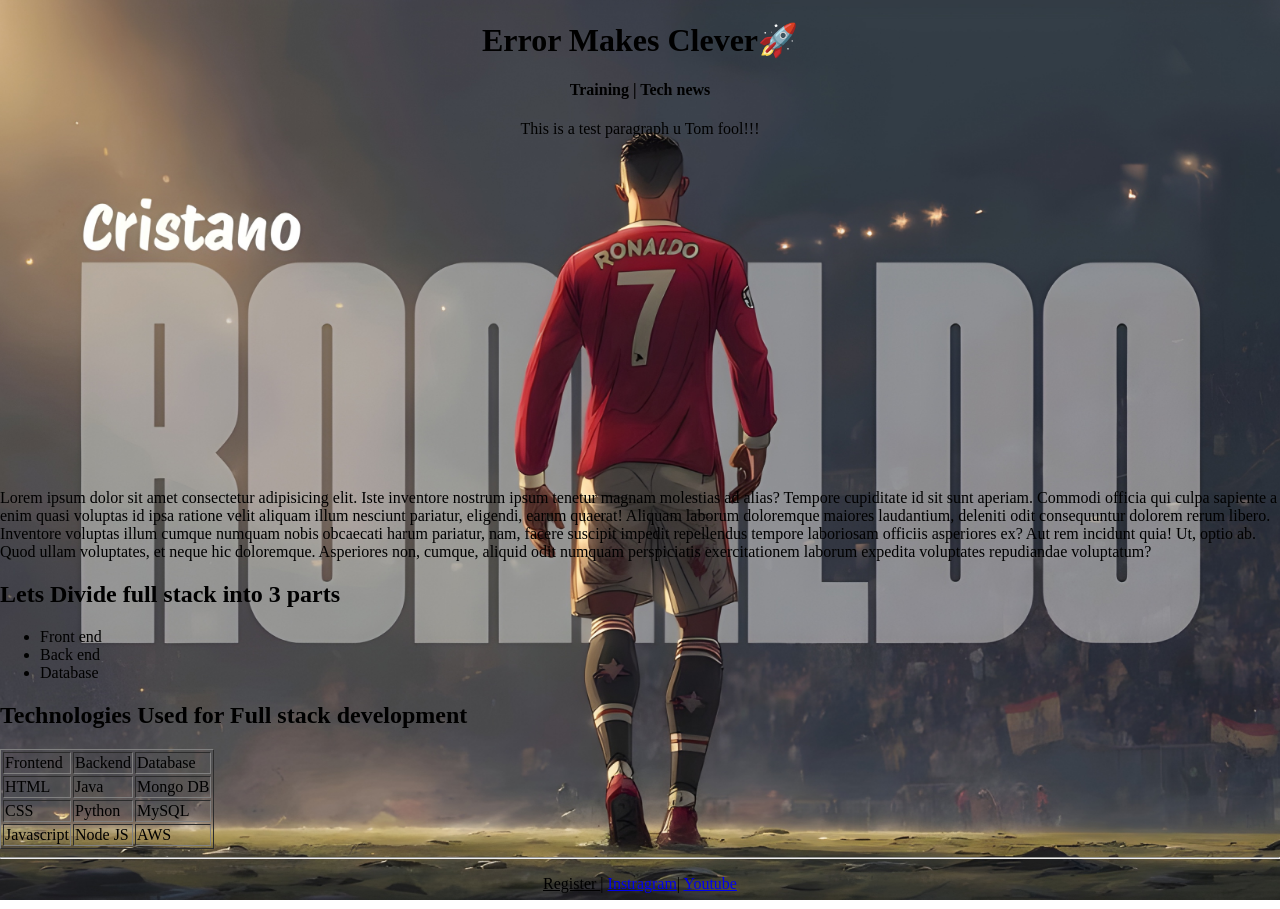
==== index.html @ 68fec0e8 "index.html" ====
<!DOCTYPE html>
<html>
<head>
    <title>EMC</title>
    <link rel="icon" href="emc.png">
</head>
<body style="color:black">
    <style>
body{
    margin:0;
    background-image:url("CRISTIANO RONALDO.jpg");
    background-size:cover;
    background-position:center;
    background-repeat:no-repeat;
    background-attachment:fixed;
}
</style>
    <center>
    <h1>Error Makes Clever🚀</h1>
    <h4> Training | Tech news</h4>
    <p>This is a test paragraph u Tom fool!!!</p>
        <iframe width="560" height="315" src="https://www.youtube.com/embed/29FUG72LVFE?si=ehvPrg35CnWP2hrs" title="YouTube video player" frameborder="0" allow="accelerometer; autoplay; clipboard-write; encrypted-media; gyroscope; picture-in-picture; web-share" referrerpolicy="strict-origin-when-cross-origin" allowfullscreen></iframe>
    </center>
    <p>Lorem ipsum dolor sit amet consectetur adipisicing elit. Iste inventore nostrum ipsum tenetur magnam molestias ad alias? Tempore cupiditate id sit sunt aperiam. Commodi officia qui culpa sapiente a enim quasi voluptas id ipsa ratione velit aliquam illum nesciunt pariatur, eligendi, earum quaerat! Aliquam laborum doloremque maiores laudantium, deleniti odit consequuntur dolorem rerum libero. Inventore voluptas illum cumque numquam nobis obcaecati harum pariatur, nam, facere suscipit impedit repellendus tempore laboriosam officiis asperiores ex? Aut rem incidunt quia! Ut, optio ab. Quod ullam voluptates, et neque hic doloremque. Asperiores non, cumque, aliquid odit numquam perspiciatis exercitationem laborum expedita voluptates repudiandae voluptatum?</p>
<h2>Lets Divide full stack into 3 parts </h2>
    <ul>
        <li>Front end </li>
        <li>Back end</li>
        <li>Database</li>
    </ul>
    <h2>Technologies Used for Full stack development</h2>
    <table border =1>
        <tr>
            <td>Frontend</td> <td>Backend</td> <td>Database</td>
        </tr>
        <tr>
            <td>HTML</td><td>Java</td><td>Mongo DB</td> 
        </tr>
        <tr>
            <td>CSS</td> <td>Python</td> <td>MySQL</td>
        </tr>
        <tr> <td>Javascript</td> <td>Node JS</td> <td> AWS</td>
        </tr>
    </table>
    <hr>
    <center>
        <p>
            <a href="register.html" style="color:black">Register </a> | <a href="https://www.instagram.com/_.kishorey/?hl=en">Instragram</a>| <a href="https://www.youtube.com/channel/UCKAdpXxFHAUkBEMgLvtC42Q">Youtube</a>
        </p>
    </center>
</body>
</html>
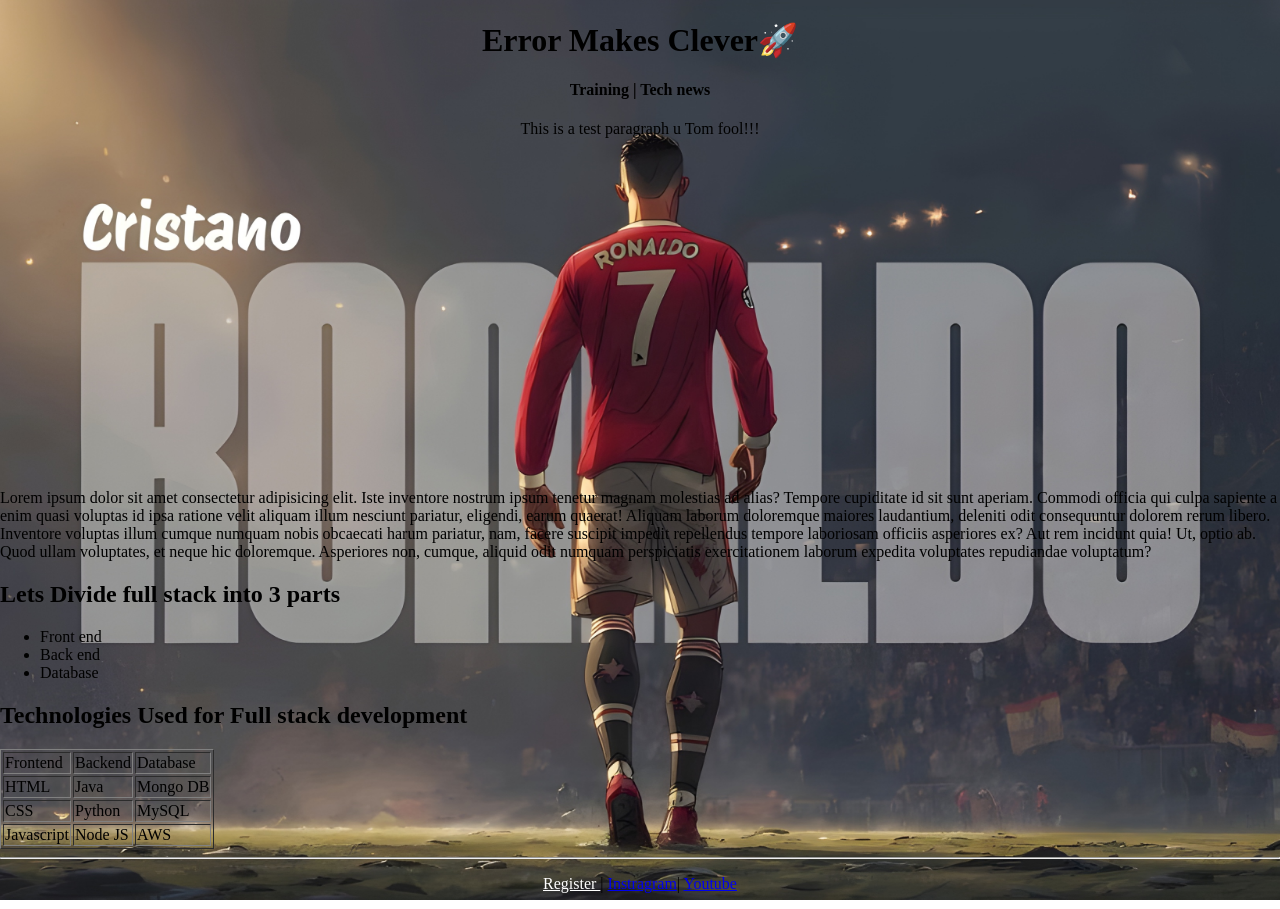
==== commit edb97dbb: "Update index.html" ====
--- a/index.html
+++ b/index.html
@@ -45,7 +45,7 @@
     <hr>
     <center>
         <p>
-            <a href="register.html" style="color:black">Register </a> | <a href="https://www.instagram.com/_.kishorey/?hl=en">Instragram</a>| <a href="https://www.youtube.com/channel/UCKAdpXxFHAUkBEMgLvtC42Q">Youtube</a>
+            <a href="register.html" style="color:white">Register </a> | <a href="https://www.instagram.com/_.kishorey/?hl=en">Instragram</a>| <a href="https://www.youtube.com/channel/UCKAdpXxFHAUkBEMgLvtC42Q">Youtube</a>
         </p>
     </center>
 </body>
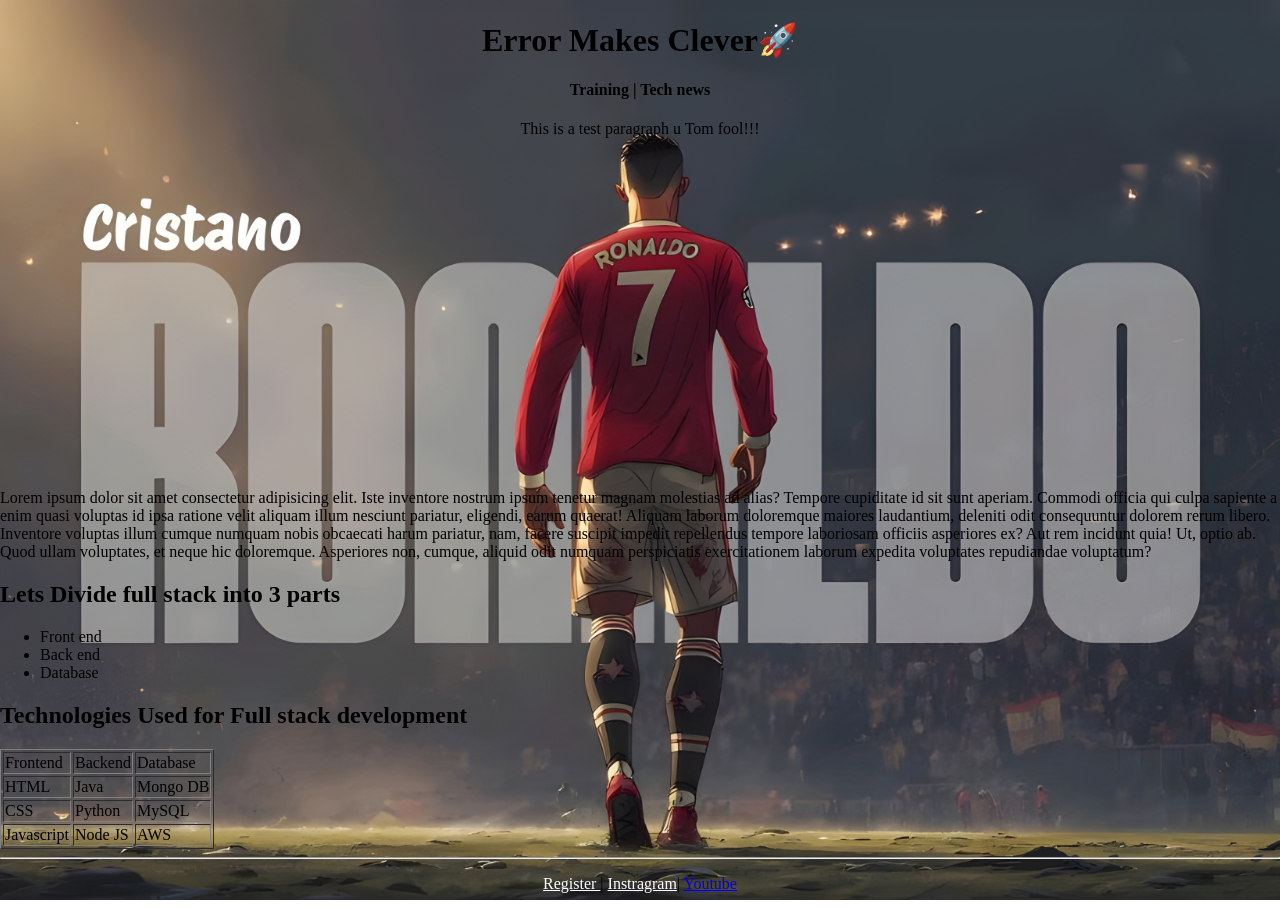
==== commit d552c10c: "index.html" ====
--- a/index.html
+++ b/index.html
@@ -45,7 +45,7 @@
     <hr>
     <center>
         <p>
-            <a href="register.html" style="color:white">Register </a> | <a href="https://www.instagram.com/_.kishorey/?hl=en">Instragram</a>| <a href="https://www.youtube.com/channel/UCKAdpXxFHAUkBEMgLvtC42Q">Youtube</a>
+            <a href="register.html" style="color:white">Register </a> | <a href="https://www.instagram.com/_.kishorey/?hl=en" style="color:white" >Instragram</a>| <a href="https://www.youtube.com/channel/UCKAdpXxFHAUkBEMgLvtC42Q">Youtube</a>
         </p>
     </center>
 </body>
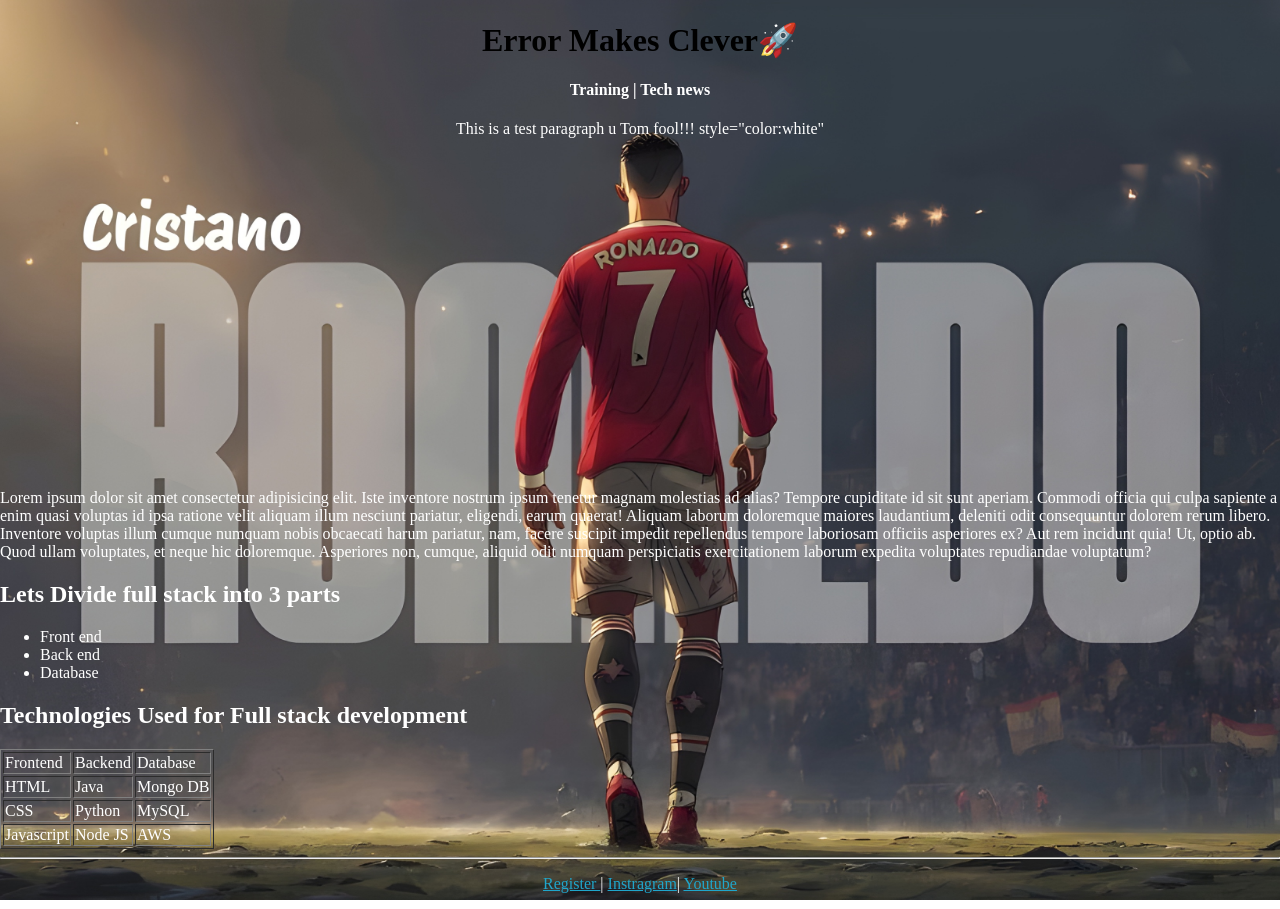
==== commit d81281e4: "index.html" ====
--- a/index.html
+++ b/index.html
@@ -16,20 +16,20 @@
 }
 </style>
     <center>
-    <h1>Error Makes Clever🚀</h1>
-    <h4> Training | Tech news</h4>
-    <p>This is a test paragraph u Tom fool!!!</p>
+    <h1 >Error Makes Clever🚀</h1>
+    <h4 style="color:white"> Training | Tech news</h4>
+    <p style="color:white">This is a test paragraph u Tom fool!!! style="color:white"</p>
         <iframe width="560" height="315" src="https://www.youtube.com/embed/29FUG72LVFE?si=ehvPrg35CnWP2hrs" title="YouTube video player" frameborder="0" allow="accelerometer; autoplay; clipboard-write; encrypted-media; gyroscope; picture-in-picture; web-share" referrerpolicy="strict-origin-when-cross-origin" allowfullscreen></iframe>
     </center>
-    <p>Lorem ipsum dolor sit amet consectetur adipisicing elit. Iste inventore nostrum ipsum tenetur magnam molestias ad alias? Tempore cupiditate id sit sunt aperiam. Commodi officia qui culpa sapiente a enim quasi voluptas id ipsa ratione velit aliquam illum nesciunt pariatur, eligendi, earum quaerat! Aliquam laborum doloremque maiores laudantium, deleniti odit consequuntur dolorem rerum libero. Inventore voluptas illum cumque numquam nobis obcaecati harum pariatur, nam, facere suscipit impedit repellendus tempore laboriosam officiis asperiores ex? Aut rem incidunt quia! Ut, optio ab. Quod ullam voluptates, et neque hic doloremque. Asperiores non, cumque, aliquid odit numquam perspiciatis exercitationem laborum expedita voluptates repudiandae voluptatum?</p>
-<h2>Lets Divide full stack into 3 parts </h2>
-    <ul>
+    <p style="color:white">Lorem ipsum dolor sit amet consectetur adipisicing elit. Iste inventore nostrum ipsum tenetur magnam molestias ad alias? Tempore cupiditate id sit sunt aperiam. Commodi officia qui culpa sapiente a enim quasi voluptas id ipsa ratione velit aliquam illum nesciunt pariatur, eligendi, earum quaerat! Aliquam laborum doloremque maiores laudantium, deleniti odit consequuntur dolorem rerum libero. Inventore voluptas illum cumque numquam nobis obcaecati harum pariatur, nam, facere suscipit impedit repellendus tempore laboriosam officiis asperiores ex? Aut rem incidunt quia! Ut, optio ab. Quod ullam voluptates, et neque hic doloremque. Asperiores non, cumque, aliquid odit numquam perspiciatis exercitationem laborum expedita voluptates repudiandae voluptatum?</p>
+<h2 style="color:white">Lets Divide full stack into 3 parts </h2>
+    <ul style="color:white">
         <li>Front end </li>
         <li>Back end</li>
         <li>Database</li>
     </ul>
-    <h2>Technologies Used for Full stack development</h2>
-    <table border =1>
+    <h2 style="color:white">Technologies Used for Full stack development</h2>
+    <table border =1 style="color:white">
         <tr>
             <td>Frontend</td> <td>Backend</td> <td>Database</td>
         </tr>
@@ -44,8 +44,8 @@
     </table>
     <hr>
     <center>
-        <p>
-            <a href="register.html" style="color:white">Register </a> | <a href="https://www.instagram.com/_.kishorey/?hl=en" style="color:white" >Instragram</a>| <a href="https://www.youtube.com/channel/UCKAdpXxFHAUkBEMgLvtC42Q">Youtube</a>
+        <p style="color:white">
+            <a href="register.html" style="color:hsl(193, 73%, 46%)">Register </a> | <a href="https://www.instagram.com/_.kishorey/?hl=en" style="color:hsl(193, 73%, 46%)" style="color:white">Instragram</a>| <a href="https://www.youtube.com/channel/UCKAdpXxFHAUkBEMgLvtC42Q" style="color:hsl(193, 73%, 46%)">Youtube</a>
         </p>
     </center>
 </body>
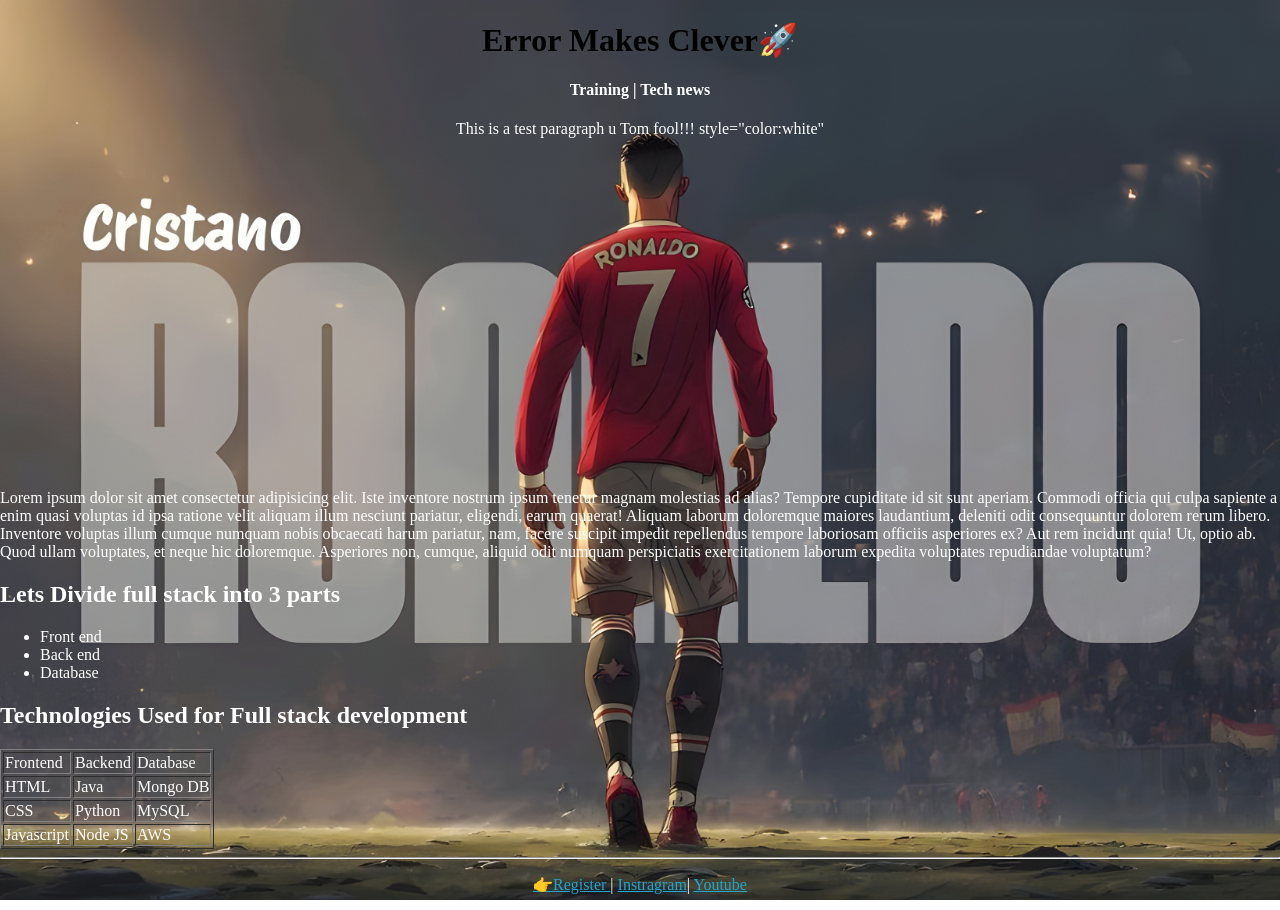
==== commit d17f2a4d: "index.html" ====
--- a/index.html
+++ b/index.html
@@ -45,7 +45,7 @@
     <hr>
     <center>
         <p style="color:white">
-            <a href="register.html" style="color:hsl(193, 73%, 46%)">Register </a> | <a href="https://www.instagram.com/_.kishorey/?hl=en" style="color:hsl(193, 73%, 46%)" style="color:white">Instragram</a>| <a href="https://www.youtube.com/channel/UCKAdpXxFHAUkBEMgLvtC42Q" style="color:hsl(193, 73%, 46%)">Youtube</a>
+            <a href="register.html" style="color:hsl(193, 73%, 46%)">👉Register </a> | <a href="https://www.instagram.com/_.kishorey/?hl=en" style="color:hsl(193, 73%, 46%)" style="color:white">Instragram</a>| <a href="https://www.youtube.com/channel/UCKAdpXxFHAUkBEMgLvtC42Q" style="color:hsl(193, 73%, 46%)">Youtube</a>
         </p>
     </center>
 </body>
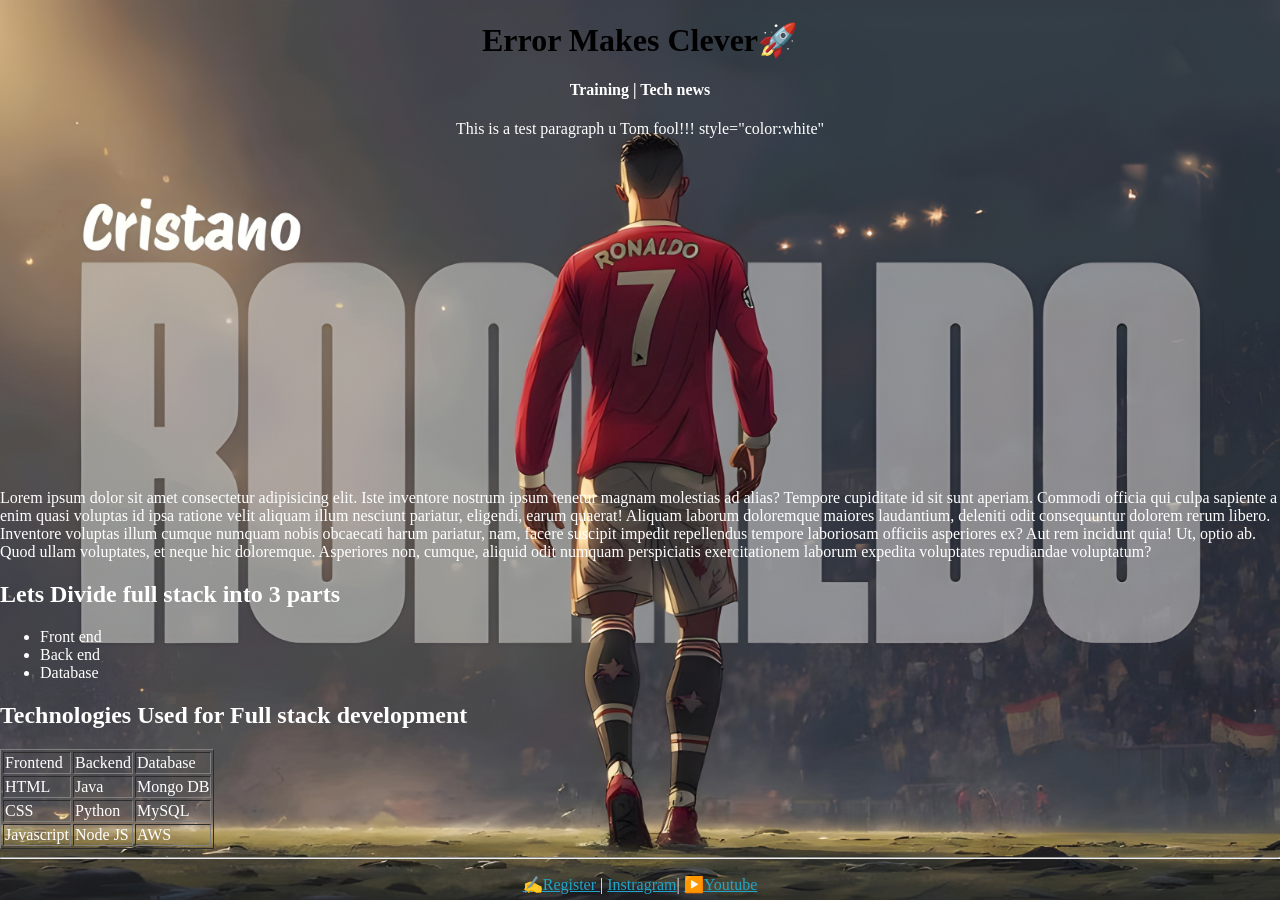
==== commit 20733ae1: "index.html" ====
--- a/index.html
+++ b/index.html
@@ -45,7 +45,7 @@
     <hr>
     <center>
         <p style="color:white">
-            <a href="register.html" style="color:hsl(193, 73%, 46%)">👉Register </a> | <a href="https://www.instagram.com/_.kishorey/?hl=en" style="color:hsl(193, 73%, 46%)" style="color:white">Instragram</a>| <a href="https://www.youtube.com/channel/UCKAdpXxFHAUkBEMgLvtC42Q" style="color:hsl(193, 73%, 46%)">Youtube</a>
+            <a href="register.html" style="color:hsl(193, 73%, 46%)">✍Register </a> | <a href="https://www.instagram.com/_.kishorey/?hl=en" style="color:hsl(193, 73%, 46%)" style="color:white">Instragram</a>| <a href="https://www.youtube.com/channel/UCKAdpXxFHAUkBEMgLvtC42Q" style="color:hsl(193, 73%, 46%)">▶️Youtube</a>
         </p>
     </center>
 </body>
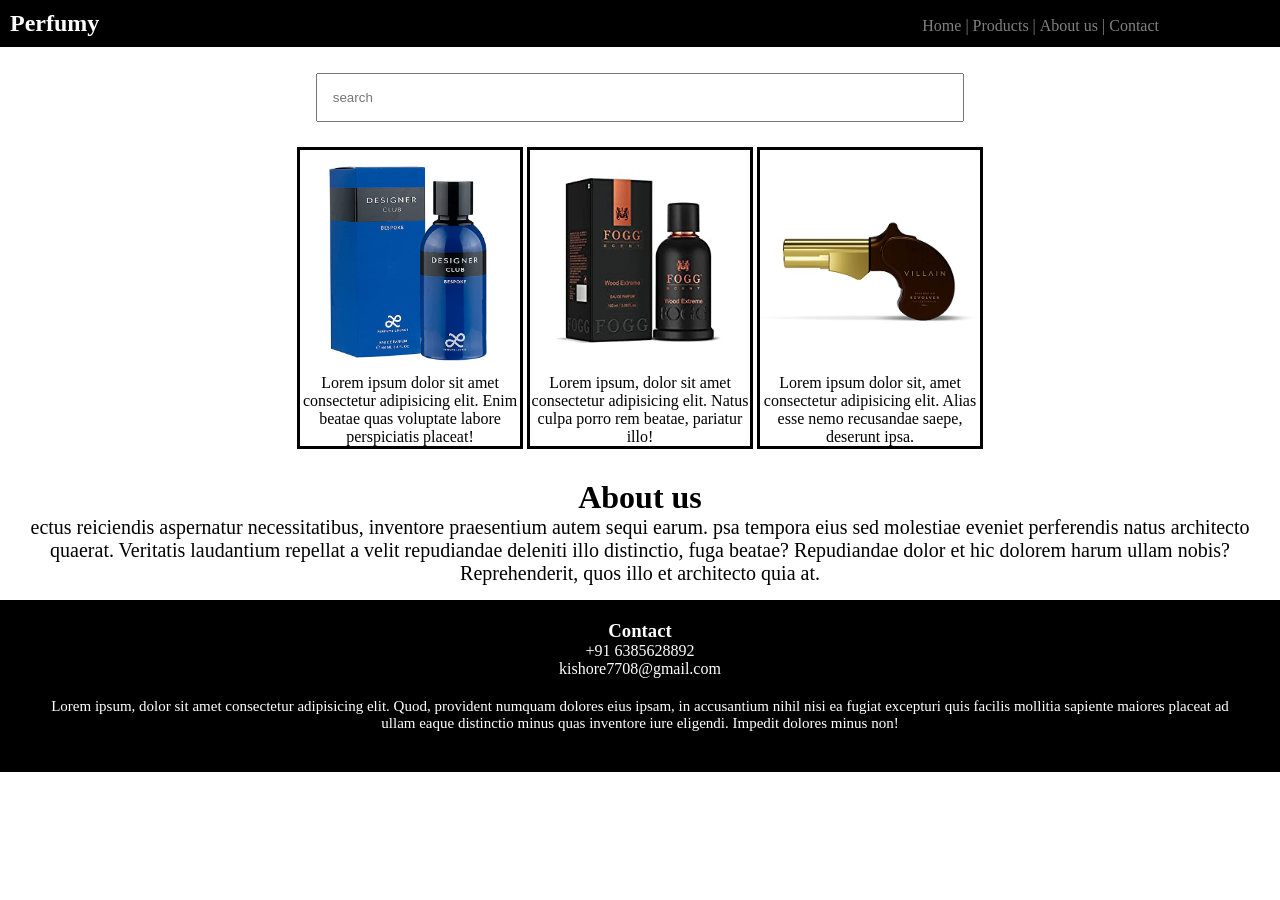
==== commit df79d662: "Add files via upload" ====
--- a/index.html
+++ b/index.html
@@ -1,52 +1,49 @@
 <!DOCTYPE html>
-<html>
-<head>
-    <title>EMC</title>
-    <link rel="icon" href="emc.png">
-</head>
-<body style="color:black">
-    <style>
-body{
-    margin:0;
-    background-image:url("CRISTIANO RONALDO.jpg");
-    background-size:cover;
-    background-position:center;
-    background-repeat:no-repeat;
-    background-attachment:fixed;
-}
-</style>
-    <center>
-    <h1 >Error Makes Clever🚀</h1>
-    <h4 style="color:white"> Training | Tech news</h4>
-    <p style="color:white">This is a test paragraph u Tom fool!!! style="color:white"</p>
-        <iframe width="560" height="315" src="https://www.youtube.com/embed/29FUG72LVFE?si=ehvPrg35CnWP2hrs" title="YouTube video player" frameborder="0" allow="accelerometer; autoplay; clipboard-write; encrypted-media; gyroscope; picture-in-picture; web-share" referrerpolicy="strict-origin-when-cross-origin" allowfullscreen></iframe>
-    </center>
-    <p style="color:white">Lorem ipsum dolor sit amet consectetur adipisicing elit. Iste inventore nostrum ipsum tenetur magnam molestias ad alias? Tempore cupiditate id sit sunt aperiam. Commodi officia qui culpa sapiente a enim quasi voluptas id ipsa ratione velit aliquam illum nesciunt pariatur, eligendi, earum quaerat! Aliquam laborum doloremque maiores laudantium, deleniti odit consequuntur dolorem rerum libero. Inventore voluptas illum cumque numquam nobis obcaecati harum pariatur, nam, facere suscipit impedit repellendus tempore laboriosam officiis asperiores ex? Aut rem incidunt quia! Ut, optio ab. Quod ullam voluptates, et neque hic doloremque. Asperiores non, cumque, aliquid odit numquam perspiciatis exercitationem laborum expedita voluptates repudiandae voluptatum?</p>
-<h2 style="color:white">Lets Divide full stack into 3 parts </h2>
-    <ul style="color:white">
-        <li>Front end </li>
-        <li>Back end</li>
-        <li>Database</li>
-    </ul>
-    <h2 style="color:white">Technologies Used for Full stack development</h2>
-    <table border =1 style="color:white">
-        <tr>
-            <td>Frontend</td> <td>Backend</td> <td>Database</td>
-        </tr>
-        <tr>
-            <td>HTML</td><td>Java</td><td>Mongo DB</td> 
-        </tr>
-        <tr>
-            <td>CSS</td> <td>Python</td> <td>MySQL</td>
-        </tr>
-        <tr> <td>Javascript</td> <td>Node JS</td> <td> AWS</td>
-        </tr>
-    </table>
-    <hr>
-    <center>
-        <p style="color:white">
-            <a href="register.html" style="color:hsl(193, 73%, 46%)">✍Register </a> | <a href="https://www.instagram.com/_.kishorey/?hl=en" style="color:hsl(193, 73%, 46%)" style="color:white">Instragram</a>| <a href="https://www.youtube.com/channel/UCKAdpXxFHAUkBEMgLvtC42Q" style="color:hsl(193, 73%, 46%)">▶️Youtube</a>
-        </p>
-    </center>
-</body>
-</html>
+<html lang="en">
+    <head>
+        <title>Perfumy</title>
+        <link rel="stylesheet" href="style.css">
+    </head>
+    <body>
+        <div class="header">
+            <nav>
+                <h1>Perfumy</h1>
+                <ul>
+                    <li>Home |</li>
+                    <li>Products |</li>
+                    <li>About us |</li>
+                    <li>Contact</li>
+                </ul>
+            </nav>
+        </div>
+        <div class="searchbar">
+            <input placeholder="search">
+        </div>
+        <div class="product">
+            <div class="box">
+                <img src="one.jpg">
+                <p>Lorem ipsum dolor sit amet consectetur adipisicing elit. Enim beatae quas voluptate labore perspiciatis placeat!</p>
+            </div>
+            <div class="box">
+                <img src="two.jpg">
+                <p>Lorem ipsum, dolor sit amet consectetur adipisicing elit. Natus culpa porro rem beatae, pariatur illo!</p>
+            </div>
+            <div class="box">
+                <img src="three.jpg">
+                <p>Lorem ipsum dolor sit, amet consectetur adipisicing elit. Alias esse nemo recusandae saepe, deserunt ipsa.</p>
+            </div>
+        </div>
+        <div class="about">
+            <h1 style="display: block;">About us</h1>
+            <p style="font-size: 20px;">ectus reiciendis aspernatur necessitatibus, inventore praesentium autem sequi earum. psa tempora eius sed molestiae eveniet perferendis natus architecto quaerat. Veritatis laudantium repellat a velit repudiandae deleniti illo distinctio, fuga beatae? Repudiandae dolor et hic dolorem harum ullam nobis? Reprehenderit, quos illo et architecto quia at.</p>
+
+        </div>
+        <div class="contact">
+            <h3>Contact</h3>
+            <p>+91 6385628892</p>
+            <p>kishore7708@gmail.com</p>
+            <p style="margin:20px; font-size: 15px;"> Lorem ipsum, dolor sit amet consectetur adipisicing elit. Quod, provident numquam dolores eius ipsam, in accusantium nihil nisi ea fugiat excepturi quis facilis mollitia sapiente maiores placeat ad ullam eaque distinctio minus quas inventore iure eligendi. Impedit dolores minus non!</p>
+
+        </div>       
+    </body>
+</html>
--- a/style.css
+++ b/style.css
@@ -0,0 +1,59 @@
+*{
+    margin: 0;
+    padding: 0;
+}
+nav{
+    background-color: black;
+    color: white;
+    padding: 10px;
+}
+ul,h1,li{
+    display: inline;
+    
+}
+ul{
+    margin-left: 65%;
+}
+li{
+    color: grey;
+    cursor: pointer;
+}
+li:hover{
+    color: white;
+}
+input{
+    width: 50%;
+    padding: 15px;
+}
+.searchbar{
+    text-align: center;
+    padding: 2%;
+}
+.product{
+    text-align: center;
+}
+img {
+    width: 220px;
+}
+.box{
+    border-color: black;
+    border-width: 3px;
+    border-style: solid;
+    display: inline-block;
+    width: 220px;
+}
+.box:hover{
+    background-color: black;
+    color: white;
+}
+.about{
+    text-align: center;
+    margin-top: 30px;
+}
+.contact{
+    background-color: black;
+    color: white;
+    padding: 20px;
+    text-align: center;
+    margin-top: 15px;
+}
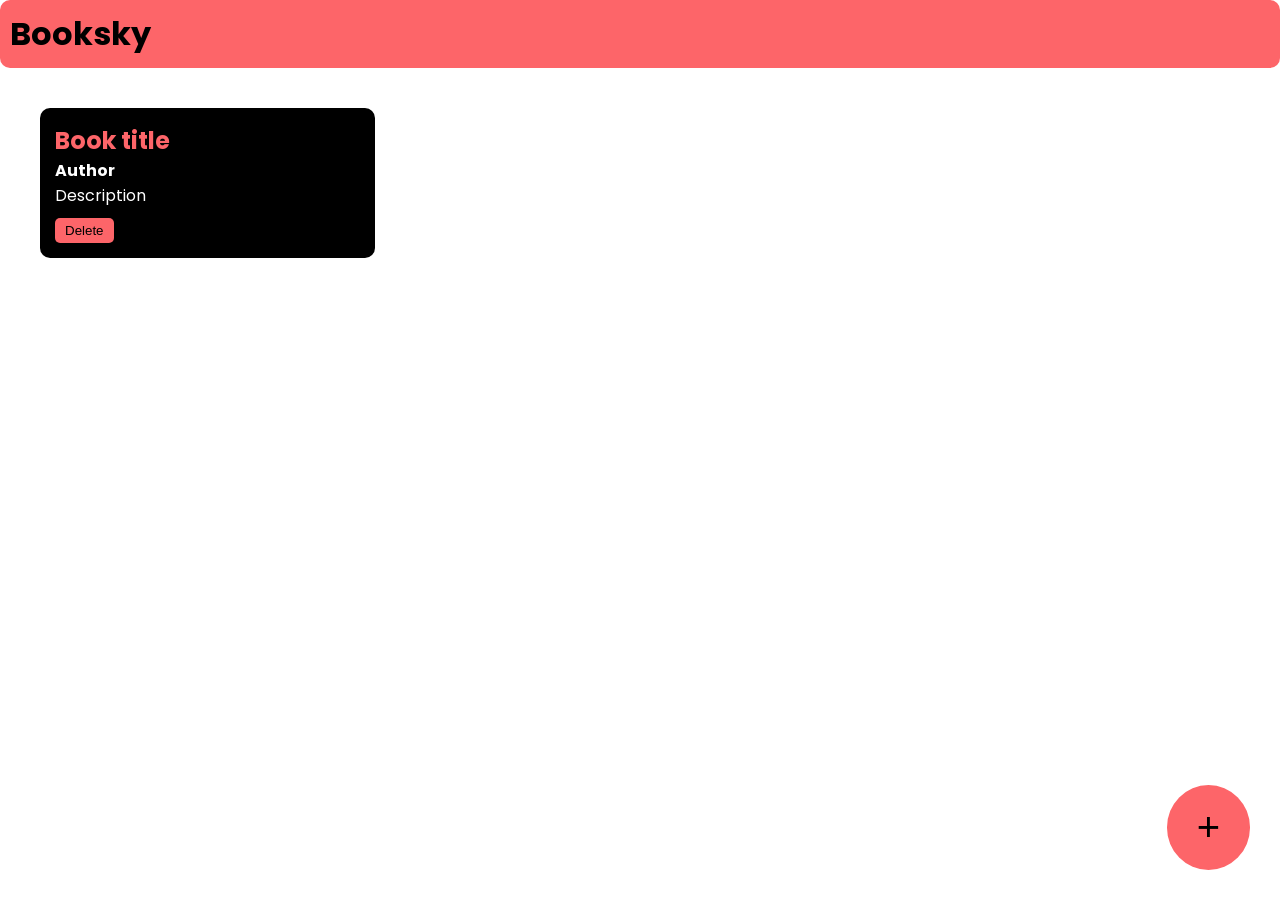
==== commit 6c3febfb: "Add files via upload" ====
--- a/index.html
+++ b/index.html
@@ -1,49 +1,38 @@
 <!DOCTYPE html>
 <html lang="en">
-    <head>
-        <title>Perfumy</title>
-        <link rel="stylesheet" href="style.css">
-    </head>
-    <body>
-        <div class="header">
-            <nav>
-                <h1>Perfumy</h1>
-                <ul>
-                    <li>Home |</li>
-                    <li>Products |</li>
-                    <li>About us |</li>
-                    <li>Contact</li>
-                </ul>
-            </nav>
+<head>
+    <meta charset="UTF-8">
+    <meta name="viewport" content="width=device-width, initial-scale=1.0">
+    <title>Booksky</title>
+    <link rel="stylesheet" href="style.css">
+    <link rel="preconnect" href="https://fonts.googleapis.com">
+    <link rel="preconnect" href="https://fonts.gstatic.com" crossorigin>
+    <link href="https://fonts.googleapis.com/css2?family=Poppins:ital,wght@0,100;0,200;0,300;0,400;0,500;0,600;0,700;0,800;0,900;1,100;1,200;1,300;1,400;1,500;1,600;1,700;1,800;1,900&display=swap" rel="stylesheet">
+</head>
+<body>
+    <div class="navbar">
+        <h1>Booksky</h1>
+    </div>
+    <div class="container">
+        <div class="book-container">
+            <h2>Book title</h2>
+            <h4>Author</h4>
+            <p>Description</p>
+            <button onclick="del(event)">Delete</button>
         </div>
-        <div class="searchbar">
-            <input placeholder="search">
+        <div class="popup-overlay"></div>
+        <div class="popup-box">
+            <h2>Add book</h2>
+            <form>
+                <input type="text" placeholder="Book title" id="book-title-input">
+                <input type="text" placeholder="Book author" id="book-author-input">
+                <textarea placeholder="Short description" id="description-input"></textarea>
+                <button id="add-book">ADD</button>
+                <button id="cancel-popup">CANCEL</button>
+            </form>
         </div>
-        <div class="product">
-            <div class="box">
-                <img src="one.jpg">
-                <p>Lorem ipsum dolor sit amet consectetur adipisicing elit. Enim beatae quas voluptate labore perspiciatis placeat!</p>
-            </div>
-            <div class="box">
-                <img src="two.jpg">
-                <p>Lorem ipsum, dolor sit amet consectetur adipisicing elit. Natus culpa porro rem beatae, pariatur illo!</p>
-            </div>
-            <div class="box">
-                <img src="three.jpg">
-                <p>Lorem ipsum dolor sit, amet consectetur adipisicing elit. Alias esse nemo recusandae saepe, deserunt ipsa.</p>
-            </div>
-        </div>
-        <div class="about">
-            <h1 style="display: block;">About us</h1>
-            <p style="font-size: 20px;">ectus reiciendis aspernatur necessitatibus, inventore praesentium autem sequi earum. psa tempora eius sed molestiae eveniet perferendis natus architecto quaerat. Veritatis laudantium repellat a velit repudiandae deleniti illo distinctio, fuga beatae? Repudiandae dolor et hic dolorem harum ullam nobis? Reprehenderit, quos illo et architecto quia at.</p>
-
-        </div>
-        <div class="contact">
-            <h3>Contact</h3>
-            <p>+91 6385628892</p>
-            <p>kishore7708@gmail.com</p>
-            <p style="margin:20px; font-size: 15px;"> Lorem ipsum, dolor sit amet consectetur adipisicing elit. Quod, provident numquam dolores eius ipsam, in accusantium nihil nisi ea fugiat excepturi quis facilis mollitia sapiente maiores placeat ad ullam eaque distinctio minus quas inventore iure eligendi. Impedit dolores minus non!</p>
-
-        </div>       
-    </body>
+        <button class="add-button" id="popup-button">+</button>
+    </div>
+    <script src="script.js"></script>
+</body>
 </html>
--- a/style.css
+++ b/style.css
@@ -1,59 +1,114 @@
 *{
+    padding: 0;
     margin: 0;
-    padding: 0;
 }
-nav{
+.navbar{
+    background-color: #fd6569;
+    padding: 10px;
+    border-radius: 10px;
+}
+body{
+    font-family: 'Poppins' ,sans-serif;
+}
+.container{
+    padding: 30px;
+}
+.book-container{
+    padding:15px;
+    width: 25%;
+    margin: 10px;
+    background-color: black;
+    border-radius: 10px;
+    color: white;
+    display: inline-block;
+    vertical-align: top;
+}
+.book-container h2{
+    color: #fd6569;
+}
+.book-container button{
+    background-color: #fd6569;
+    color: black;
+    padding-left: 10px;
+    padding-right: 10px;
+    padding-bottom: 5px;
+    padding-top: 5px;
+    border-radius: 5px;
+    border: none;
+    margin-top: 10px;
+}
+.add-button{
+    background-color: #fd6569;
+    color: black;
+    padding-left: 30px;
+    padding-right: 30px;
+    padding-top: 20px;
+    padding-bottom: 20px;
+    border-radius: 100%;
+    font-size: 40px;
+    border: none;
+    position: fixed;
+    right: 30px;
+    bottom: 30px;
+}
+.popup-overlay{
+    opacity: .8;
+    background-color: black;
+    top: 0;
+    bottom: 0;
+    position: absolute;
+    width: 100%;
+    height: 100%;
+    z-index: 1;
+    display: none;
+}
+.popup-box{
+    background-color:#fd6569;
+    width: 40%;
+    padding: 40px;
+    position: absolute;
+    top: 20%;
+    left: 30%;
+    border-radius: 10px;
+    z-index: 2;
+    display: none;
+}
+.popup-box input{
+    background: transparent;
+    width: 100%;
+    border: none;
+    margin: 8px;
+    padding: 5px;
+    font-size: 20px;
+    border-bottom: solid black 2px;
+}
+.popup-box textarea{
+    background: transparent;
+    width: 100%;
+    margin: 8px;
+    padding: 5px;
+    font-size: 20px;
+    border: solid black 2px;
+}
+.popup-box button{
     background-color: black;
     color: white;
-    padding: 10px;
+    padding-left: 15px;
+    padding-right:15px;
+    padding-bottom: 10px;
+    padding-top: 10px;
+    border: none;
+    margin: 5px;
 }
-ul,h1,li{
-    display: inline;
-    
+.popup-box input:focus{
+    outline: none;
 }
-ul{
-    margin-left: 65%;
+.popup-box textarea:focus{
+    outline: none;
 }
-li{
-    color: grey;
-    cursor: pointer;
+.popup-box input::placeholder{
+    color: black;
 }
-li:hover{
-    color: white;
-}
-input{
-    width: 50%;
-    padding: 15px;
-}
-.searchbar{
-    text-align: center;
-    padding: 2%;
-}
-.product{
-    text-align: center;
-}
-img {
-    width: 220px;
-}
-.box{
-    border-color: black;
-    border-width: 3px;
-    border-style: solid;
-    display: inline-block;
-    width: 220px;
-}
-.box:hover{
-    background-color: black;
-    color: white;
-}
-.about{
-    text-align: center;
-    margin-top: 30px;
-}
-.contact{
-    background-color: black;
-    color: white;
-    padding: 20px;
-    text-align: center;
-    margin-top: 15px;
+.popup-box textarea::placeholder{
+    color: black;
 }
